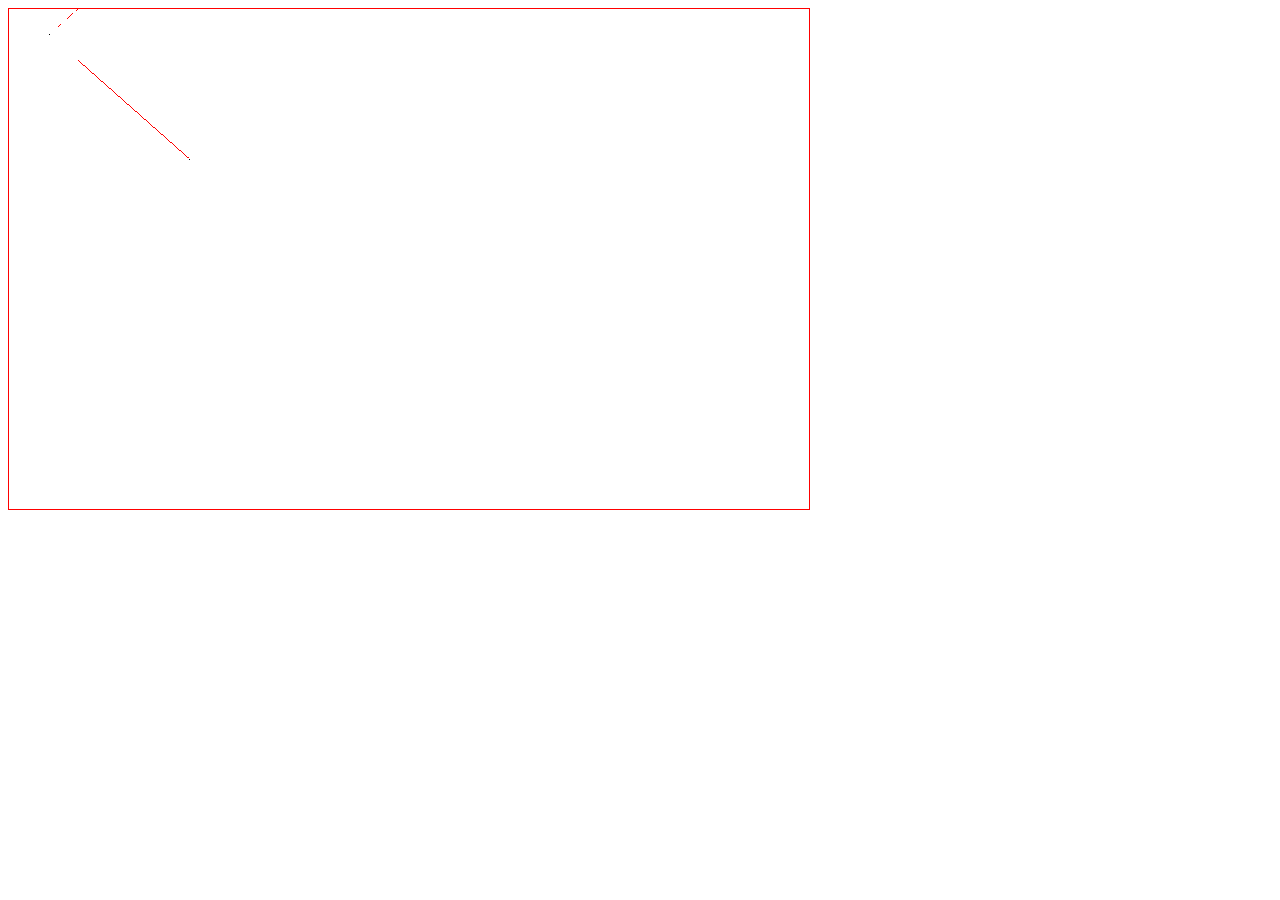
==== BezierCurve.html @ 1979ca0e "贝塞尔线" ====
<!DOCTYPE html>
<html>
<head>
    <meta charset="UTF-8">
    <title>贝塞尔曲线</title>
</head>
<body>
<canvas id="myCanvas" style="border:1px solid red"></canvas>
<script>
 var a = [0,0],
     b = [30,45],
     c = [50,50];


 var lineLength  = function (a,b) {
     if(a[0] === b[0]){
         return Math.abs(a[1]-b[1])
     }
     else if(a[1] === b[1]){
         return Math.abs(a[0]-b[0])
     }else{
         var left = Math.abs(a[0]-b[0]);
         var bottom = Math.abs(a[1]-b[1]);
         var sum = left*left + bottom*bottom;
         return Math.sqrt(sum);
     }
 }





 const myCanvas = document.getElementById("myCanvas");
 const canvas = myCanvas.getContext("2d");
 const coordinateSet = [{x:40,y:25},{x:180,y:150}];

 const Base_Data = {
     width:800,
     height:500
 }
 myCanvas.setAttribute("width",Base_Data.width);
 myCanvas.setAttribute("height",Base_Data.height);


 function initEvent() {
     var isLeftClick = false;
     myCanvas.onmousedown = function (e) {
         if(e.button === 0){
             isLeftClick = true;
             console.log("push :",e.offsetX,e.offsetY);
             coordinateSet.push({
                 x:e.offsetX,
                 y:e.offsetY
             })
         }
     }
     myCanvas.onmousemove = function (e) {
         if(isLeftClick){

         }
     }
     myCanvas.onmouseup = function (e) {
         isLeftClick = false;

     }
     myCanvas.onmouseout = function (e) {
         isLeftClick = false;
     }
 }

 function run() {
     var newCanvas = canvas.createImageData(Base_Data.width,Base_Data.height);

     var twoMatrix = ImageMatrixUtils.oneToTwo(newCanvas.data,Base_Data.width);
     twoMatrix = renderLine(twoMatrix,coordinateSet);
     var oneMatrix = ImageMatrixUtils.twoToOne(twoMatrix);
     console.log(oneMatrix);
     for(var i in newCanvas.data){
         if(oneMatrix[i]>200){
             newCanvas.data[i] = oneMatrix[i];
         }
     }
     canvas.putImageData(newCanvas,0,0);
 }

 function renderLine(twoMatrix,coordinateSet) {
     console.log(twoMatrix);
     for(var i =0;i<coordinateSet.length-1;i++){
         var start = coordinateSet[i],
             end = coordinateSet[i+1];
         var opp = lineLength([start.x,start.y],[end.x,end.y]);
         twoMatrix[start.y][start.x] = {
             r:0,g:0,b:0,a:255
         };
         twoMatrix[end.y][end.x] = {
             r:0,g:0,b:0,a:255
         };
         var sin = (Math.abs(start.x-end.x))/opp;
         var angle = Math.round(Math.asin(sin)/(2*Math.PI/360));
         console.log(angle);
         var w = Math.abs(start.x-end.x);
         var h = Math.abs(start.y-end.y);
        /* console.log(w,h);
         console.log(start.x,start.y);*/
         for(var x = start.x+1;x<end.x;x++){
             for(var y = 0;y<=end.y;y++){
                 var xy = lineLength([start.x,start.y],[x,y]);
                 //console.log(xy,[start.x,start.y],[x,y]);
                 var tempSin = (Math.abs(start.x-x))/xy;
                 var tempAngle = Math.round(Math.asin(tempSin)/(2*Math.PI/360));
                 //
                 if(angle === tempAngle){
                     console.log([start.x,start.y],[x,y],xy);
                     twoMatrix[y][x] = {
                         r:255,g:0,b:0,a:255
                     }
                     break;
                 }
             }
         }
     }
     return twoMatrix;
 }

 var ImageMatrixUtils = {
     oneToTwo: function (orginalData, w) {
         let arr = [];
         let index = 0;
         let len = Math.ceil(orginalData.length / 4 / w);

         for (let i = 0; i < len; i++) {
             let temp = [];
             for (let z = 0; z < w; z++) {
                 temp.push({
                     r: orginalData[index],
                     g: orginalData[index + 1],
                     b: orginalData[index + 2],
                     a: orginalData[index + 3]
                 });
                 index += 4;
             }
             arr.push(temp);
         }
         return arr;
     },
     twoToOne: function (orginalData) {
         let arr = [];
         for (var i in orginalData) {
             for (var z in orginalData[i]) {
                 arr.push(orginalData[i][z].r);
                 arr.push(orginalData[i][z].g);
                 arr.push(orginalData[i][z].b);
                 arr.push(orginalData[i][z].a);
             }
         }
         return arr;
     }
 }
 initEvent();
 run()
</script>
</body>
</html>
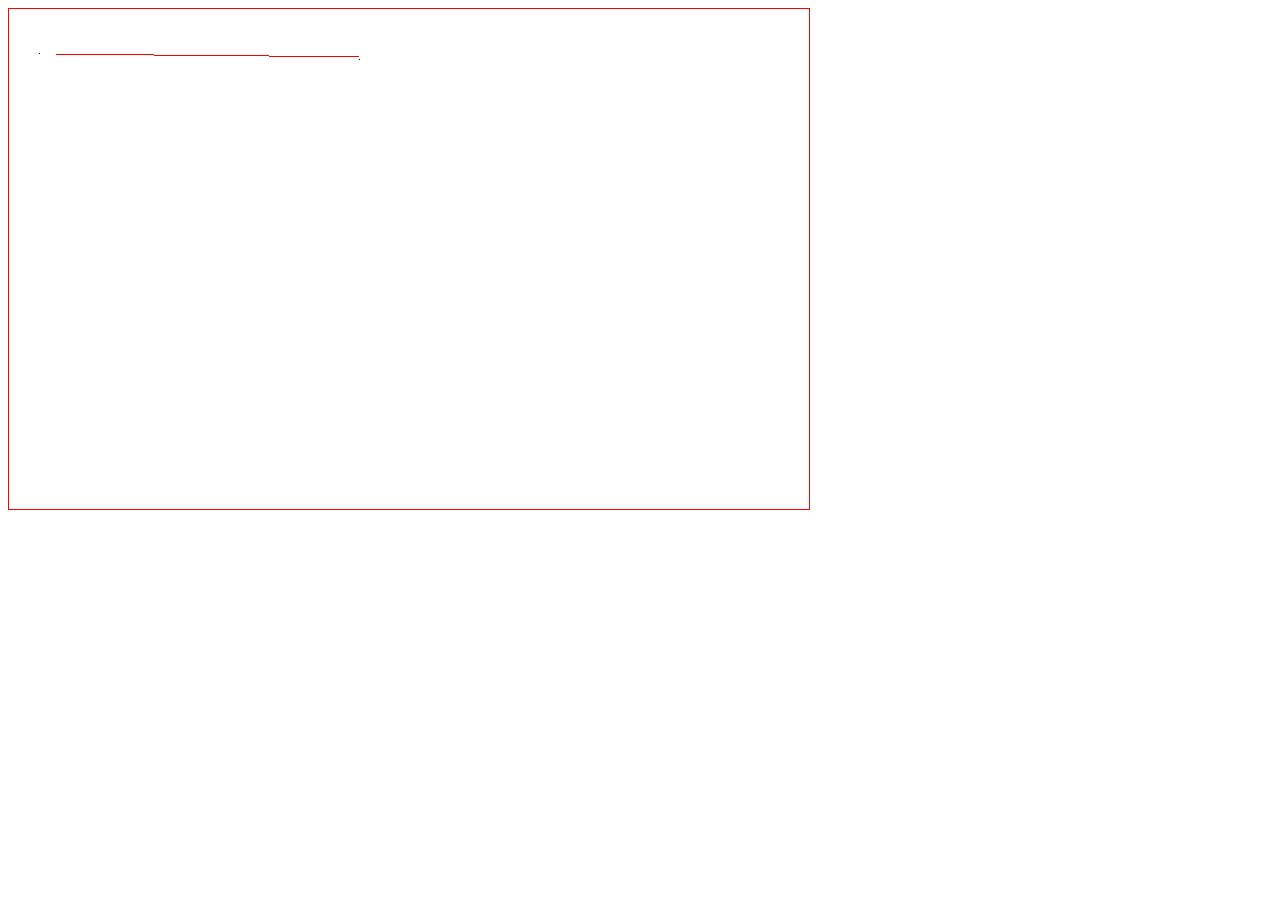
==== commit db5ea3e5: "优化修改" ====
--- a/BezierCurve.html
+++ b/BezierCurve.html
@@ -7,9 +7,6 @@
 <body>
 <canvas id="myCanvas" style="border:1px solid red"></canvas>
 <script>
- var a = [0,0],
-     b = [30,45],
-     c = [50,50];
 
 
  var lineLength  = function (a,b) {
@@ -32,7 +29,7 @@
 
  const myCanvas = document.getElementById("myCanvas");
  const canvas = myCanvas.getContext("2d");
- const coordinateSet = [{x:40,y:25},{x:180,y:150}];
+ const coordinateSet = [{x:30,y:44},{x:350,y:50}];
 
  const Base_Data = {
      width:800,
@@ -76,9 +73,7 @@
      var oneMatrix = ImageMatrixUtils.twoToOne(twoMatrix);
      console.log(oneMatrix);
      for(var i in newCanvas.data){
-         if(oneMatrix[i]>200){
-             newCanvas.data[i] = oneMatrix[i];
-         }
+         newCanvas.data[i] = oneMatrix[i];
      }
      canvas.putImageData(newCanvas,0,0);
  }
@@ -88,33 +83,47 @@
      for(var i =0;i<coordinateSet.length-1;i++){
          var start = coordinateSet[i],
              end = coordinateSet[i+1];
+
+         if(end.x < start.x){
+             var temp = end;
+             end = start;
+             start = temp;
+         }
+
          var opp = lineLength([start.x,start.y],[end.x,end.y]);
+         console.log(opp);
          twoMatrix[start.y][start.x] = {
              r:0,g:0,b:0,a:255
          };
          twoMatrix[end.y][end.x] = {
              r:0,g:0,b:0,a:255
          };
-         var sin = (Math.abs(start.x-end.x))/opp;
+         var sin = (Math.abs(start.y-end.y))/opp;
          var angle = Math.round(Math.asin(sin)/(2*Math.PI/360));
-         console.log(angle);
+
          var w = Math.abs(start.x-end.x);
          var h = Math.abs(start.y-end.y);
         /* console.log(w,h);
          console.log(start.x,start.y);*/
+        console.log(angle,6666)
+        var error = 0;
+        if(!omparativeAngle(angle,45,5)){
+            error = 3;
+        }
          for(var x = start.x+1;x<end.x;x++){
              for(var y = 0;y<=end.y;y++){
-                 var xy = lineLength([start.x,start.y],[x,y]);
-                 //console.log(xy,[start.x,start.y],[x,y]);
-                 var tempSin = (Math.abs(start.x-x))/xy;
-                 var tempAngle = Math.round(Math.asin(tempSin)/(2*Math.PI/360));
-                 //
-                 if(angle === tempAngle){
-                     console.log([start.x,start.y],[x,y],xy);
-                     twoMatrix[y][x] = {
-                         r:255,g:0,b:0,a:255
+                 if(x > start.x && y > start.y && x < end.x && y < end.y){
+                     var xy = lineLength([start.x,start.y],[x,y]);
+                     var tempSin = (Math.abs(start.y-y))/xy;
+                     var tempAngle = Math.round(Math.asin(tempSin)/(2*Math.PI/360));
+                     //
+                     if(omparativeAngle(angle,tempAngle,error)){
+                         twoMatrix[y][x] = {
+                             r:255,g:0,b:0,a:255
+                         }
+                         error -= 0.05
+                         break;
                      }
-                     break;
                  }
              }
          }
@@ -122,6 +131,18 @@
      return twoMatrix;
  }
 
+ 
+ function omparativeAngle(a,b,error){
+     if(a === b){
+         return true;
+     }
+     if(Math.abs(a-b)<error){
+         return true;
+     }else{
+         return false;
+     }
+ }
+ 
  var ImageMatrixUtils = {
      oneToTwo: function (orginalData, w) {
          let arr = [];
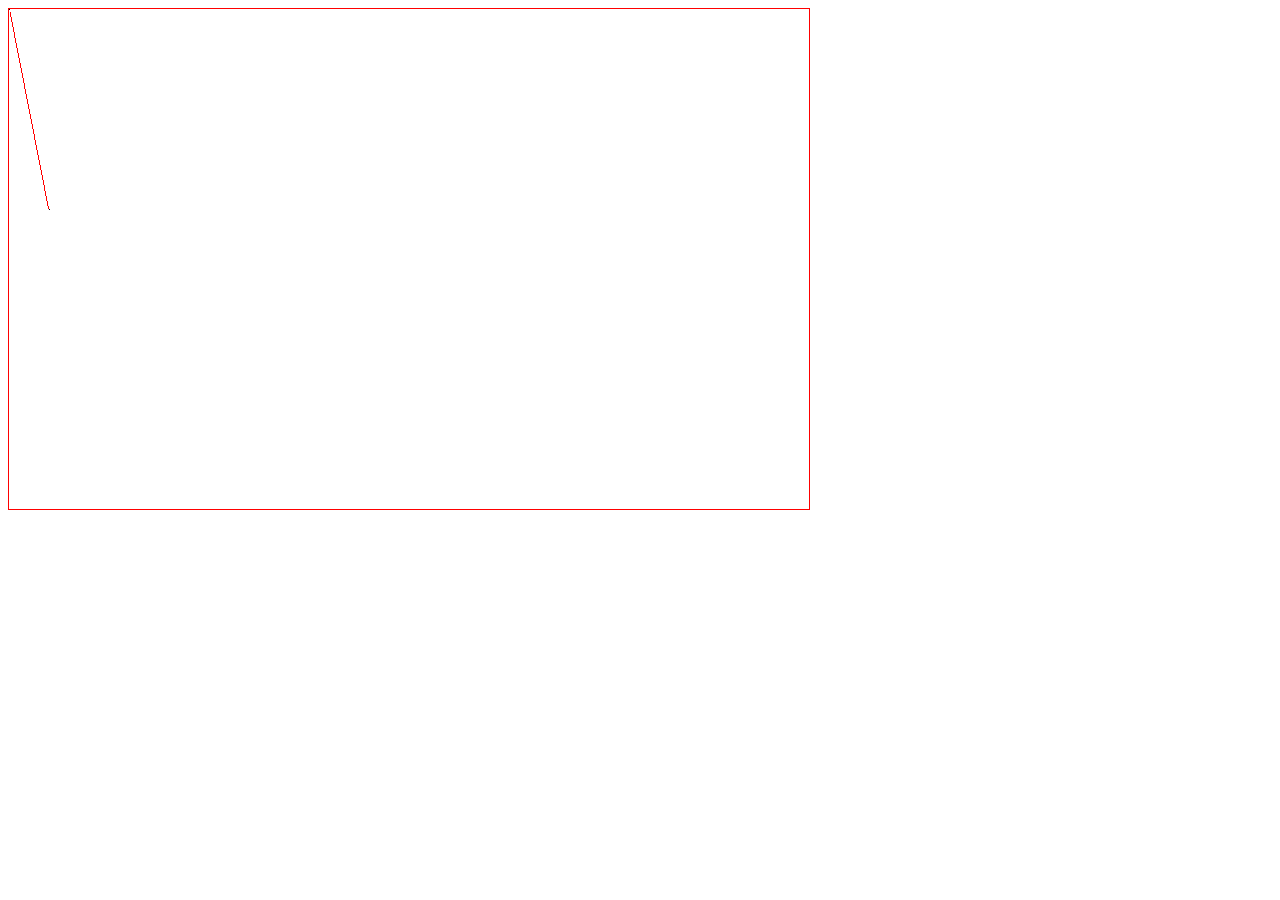
==== commit 0d1b4d83: "重写了两点一线的代码" ====
--- a/BezierCurve.html
+++ b/BezierCurve.html
@@ -9,27 +9,28 @@
 <script>
 
 
- var lineLength  = function (a,b) {
-     if(a[0] === b[0]){
-         return Math.abs(a[1]-b[1])
-     }
-     else if(a[1] === b[1]){
-         return Math.abs(a[0]-b[0])
-     }else{
-         var left = Math.abs(a[0]-b[0]);
-         var bottom = Math.abs(a[1]-b[1]);
-         var sum = left*left + bottom*bottom;
-         return Math.sqrt(sum);
-     }
- }
 
+
+    var lineLength  = function (a,b) {
+        if(a[0] === b[0]){
+            return Math.abs(a[1]-b[1])
+        }
+        else if(a[1] === b[1]){
+            return Math.abs(a[0]-b[0])
+        }else{
+            var left = Math.abs(a[0]-b[0]);
+            var bottom = Math.abs(a[1]-b[1]);
+            var sum = left*left + bottom*bottom;
+            return left/Math.sqrt(sum);
+        }
+    }
 
 
 
 
  const myCanvas = document.getElementById("myCanvas");
  const canvas = myCanvas.getContext("2d");
- const coordinateSet = [{x:30,y:44},{x:350,y:50}];
+ const coordinateSet = [{x:0,y:0},{x:40,y:200}];
 
  const Base_Data = {
      width:800,
@@ -71,7 +72,7 @@
      var twoMatrix = ImageMatrixUtils.oneToTwo(newCanvas.data,Base_Data.width);
      twoMatrix = renderLine(twoMatrix,coordinateSet);
      var oneMatrix = ImageMatrixUtils.twoToOne(twoMatrix);
-     console.log(oneMatrix);
+
      for(var i in newCanvas.data){
          newCanvas.data[i] = oneMatrix[i];
      }
@@ -79,70 +80,67 @@
  }
 
  function renderLine(twoMatrix,coordinateSet) {
-     console.log(twoMatrix);
+
      for(var i =0;i<coordinateSet.length-1;i++){
          var start = coordinateSet[i],
              end = coordinateSet[i+1];
 
-         if(end.x < start.x){
-             var temp = end;
-             end = start;
-             start = temp;
-         }
-
-         var opp = lineLength([start.x,start.y],[end.x,end.y]);
-         console.log(opp);
          twoMatrix[start.y][start.x] = {
              r:0,g:0,b:0,a:255
          };
          twoMatrix[end.y][end.x] = {
              r:0,g:0,b:0,a:255
          };
-         var sin = (Math.abs(start.y-end.y))/opp;
-         var angle = Math.round(Math.asin(sin)/(2*Math.PI/360));
 
-         var w = Math.abs(start.x-end.x);
-         var h = Math.abs(start.y-end.y);
-        /* console.log(w,h);
-         console.log(start.x,start.y);*/
-        console.log(angle,6666)
-        var error = 0;
-        if(!omparativeAngle(angle,45,5)){
-            error = 3;
+        var dx = start.x - end.x;
+        var dy = start.y - end.y;
+        var directionX = dx > 0 ? -1 : 1;
+        var directionY = dy > 0 ? -1 : 1;
+        var k = lineLength([start.x,start.y],[end.x,end.y]);
+         let e = -0.5;
+
+
+         console.log(start,end,dx,dy,k);
+         console.log(twoMatrix);
+        if(Math.abs(dx)>=Math.abs(dy)){
+
+            let y = start.y;
+            for(let x =start.x;x<end.x;x+=directionX){
+                console.log(x,y);
+                if(y>0 && x>0){
+                    twoMatrix[y][x] = {
+                        r:255,g:0,b:0,a:255
+                    }
+                }
+                e += k;
+                if(e>0){
+                    y += directionY;
+                    e -= 1;
+                }
+            }
+        }else{
+
+            let x =start.x;
+
+            for(let y = start.y;y<end.y;y+=directionY){
+                console.log(x,y,e);
+                if(y>0 && x>0){
+                    twoMatrix[y][x] = {
+                        r:255,g:0,b:0,a:255
+                    }
+                }
+                e += k;
+                if(e>0){
+                    x += directionX;
+                    e -= 1;
+                }
+            }
         }
-         for(var x = start.x+1;x<end.x;x++){
-             for(var y = 0;y<=end.y;y++){
-                 if(x > start.x && y > start.y && x < end.x && y < end.y){
-                     var xy = lineLength([start.x,start.y],[x,y]);
-                     var tempSin = (Math.abs(start.y-y))/xy;
-                     var tempAngle = Math.round(Math.asin(tempSin)/(2*Math.PI/360));
-                     //
-                     if(omparativeAngle(angle,tempAngle,error)){
-                         twoMatrix[y][x] = {
-                             r:255,g:0,b:0,a:255
-                         }
-                         error -= 0.05
-                         break;
-                     }
-                 }
-             }
-         }
      }
      return twoMatrix;
  }
 
- 
- function omparativeAngle(a,b,error){
-     if(a === b){
-         return true;
-     }
-     if(Math.abs(a-b)<error){
-         return true;
-     }else{
-         return false;
-     }
- }
- 
+
  var ImageMatrixUtils = {
      oneToTwo: function (orginalData, w) {
          let arr = [];
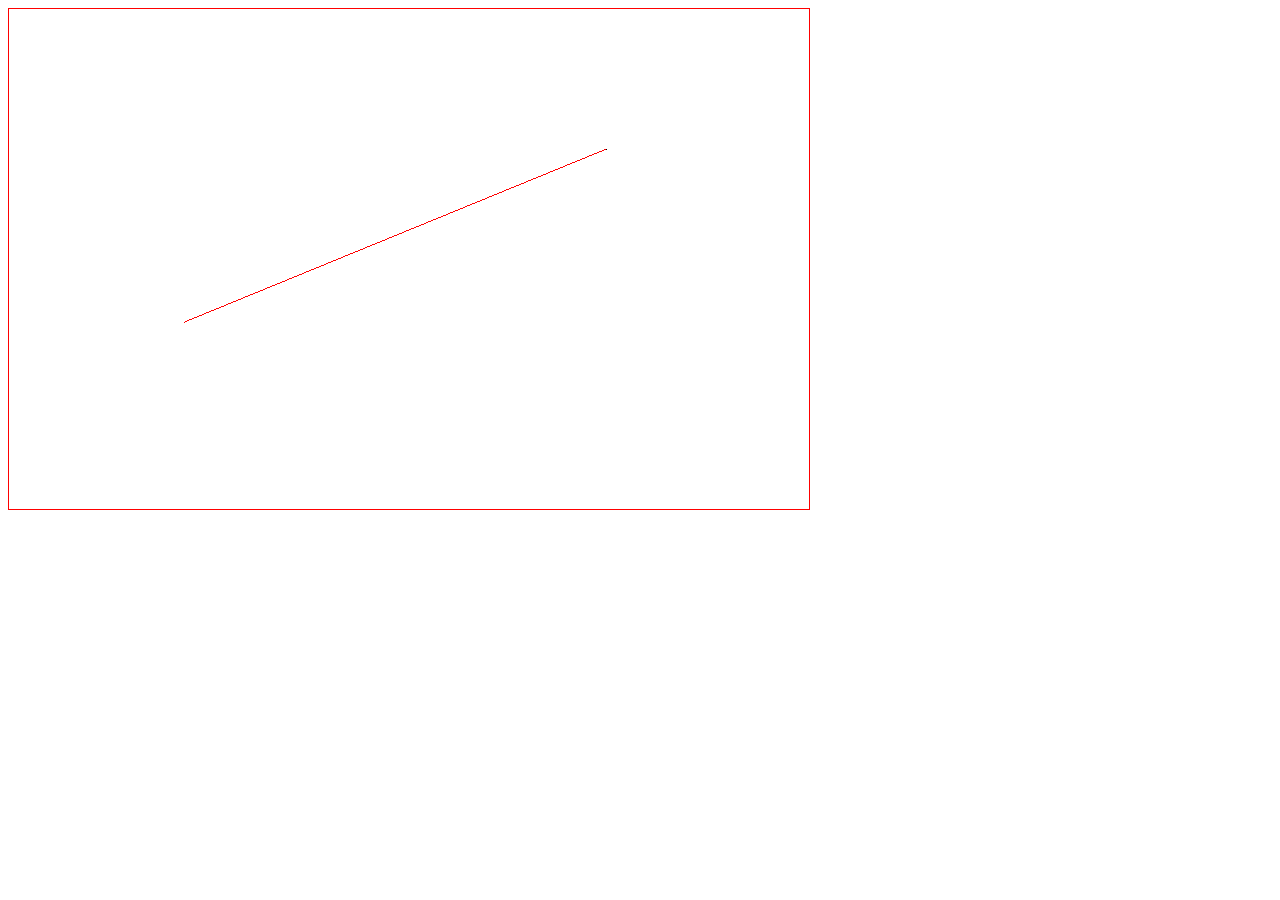
==== commit 89183897: "终于写好了第一步" ====
--- a/BezierCurve.html
+++ b/BezierCurve.html
@@ -20,8 +20,13 @@
         }else{
             var left = Math.abs(a[0]-b[0]);
             var bottom = Math.abs(a[1]-b[1]);
-            var sum = left*left + bottom*bottom;
-            return left/Math.sqrt(sum);
+            //var sum = left*left + bottom*bottom;
+            console.log(left,bottom);
+            if(left>bottom){
+                return bottom/left
+            }else{
+                return left/bottom
+            }
         }
     }
 
@@ -30,7 +35,7 @@
 
  const myCanvas = document.getElementById("myCanvas");
  const canvas = myCanvas.getContext("2d");
- const coordinateSet = [{x:0,y:0},{x:40,y:200}];
+ const coordinateSet = [{x:175,y:313},{x:597,y:140}];
 
  const Base_Data = {
      width:800,
@@ -79,7 +84,7 @@
      canvas.putImageData(newCanvas,0,0);
  }
 
- function renderLine(twoMatrix,coordinateSet) {
+    function renderLine(twoMatrix,coordinateSet) {
 
      for(var i =0;i<coordinateSet.length-1;i++){
          var start = coordinateSet[i],
@@ -91,22 +96,23 @@
          twoMatrix[end.y][end.x] = {
              r:0,g:0,b:0,a:255
          };
+         if(end.x < start.x){
+             var temp = end;
+             end = start;
+             start = temp;
+         }
 
         var dx = start.x - end.x;
         var dy = start.y - end.y;
         var directionX = dx > 0 ? -1 : 1;
         var directionY = dy > 0 ? -1 : 1;
         var k = lineLength([start.x,start.y],[end.x,end.y]);
-         let e = -0.5;
-
-
-         console.log(start,end,dx,dy,k);
-         console.log(twoMatrix);
+         let e = 0;
         if(Math.abs(dx)>=Math.abs(dy)){
 
             let y = start.y;
             for(let x =start.x;x<end.x;x+=directionX){
-                console.log(x,y);
+
                 if(y>0 && x>0){
                     twoMatrix[y][x] = {
                         r:255,g:0,b:0,a:255
@@ -176,7 +182,7 @@
      }
  }
  initEvent();
- run()
+    run()
 </script>
 </body>
 </html>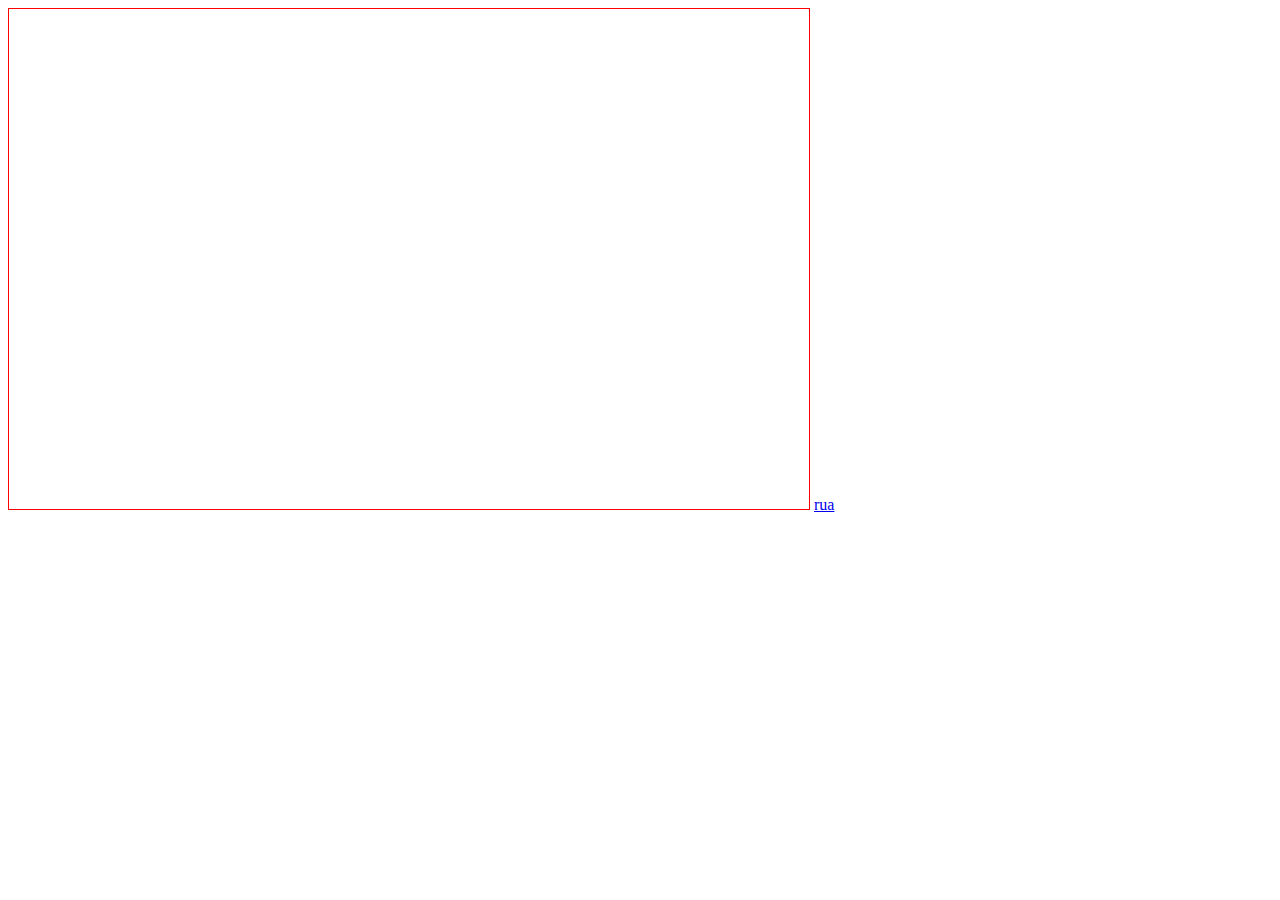
==== commit cd0a0a62: "快接近尾声了" ====
--- a/BezierCurve.html
+++ b/BezierCurve.html
@@ -6,27 +6,18 @@
 </head>
 <body>
 <canvas id="myCanvas" style="border:1px solid red"></canvas>
+<a href="javascript:run()">rua</a>
 <script>
 
 
-
-
     var lineLength  = function (a,b) {
-        if(a[0] === b[0]){
-            return Math.abs(a[1]-b[1])
-        }
-        else if(a[1] === b[1]){
-            return Math.abs(a[0]-b[0])
+        let left = Math.abs(a[0]-b[0]);
+        let bottom = Math.abs(a[1]-b[1]);
+
+        if(left>bottom){
+            return bottom/left
         }else{
-            var left = Math.abs(a[0]-b[0]);
-            var bottom = Math.abs(a[1]-b[1]);
-            //var sum = left*left + bottom*bottom;
-            console.log(left,bottom);
-            if(left>bottom){
-                return bottom/left
-            }else{
-                return left/bottom
-            }
+            return left/bottom
         }
     }
 
@@ -35,8 +26,8 @@
 
  const myCanvas = document.getElementById("myCanvas");
  const canvas = myCanvas.getContext("2d");
- const coordinateSet = [{x:175,y:313},{x:597,y:140}];
-
+ const coordinateSet = [];
+ var coordinateSetDetails = [];
  const Base_Data = {
      width:800,
      height:500
@@ -76,74 +67,174 @@
 
      var twoMatrix = ImageMatrixUtils.oneToTwo(newCanvas.data,Base_Data.width);
      twoMatrix = renderLine(twoMatrix,coordinateSet);
+    render(twoMatrix,newCanvas);
+    startRenderBezierCurve(twoMatrix,newCanvas);
+
+ }
+
+ function render(twoMatrix,newCanvas) {
      var oneMatrix = ImageMatrixUtils.twoToOne(twoMatrix);
-
      for(var i in newCanvas.data){
          newCanvas.data[i] = oneMatrix[i];
      }
      canvas.putImageData(newCanvas,0,0);
  }
 
-    function renderLine(twoMatrix,coordinateSet) {
-
+
+ function renderLine(twoMatrix,coordinateSet) {
+        coordinateSetDetails = [];
      for(var i =0;i<coordinateSet.length-1;i++){
          var start = coordinateSet[i],
              end = coordinateSet[i+1];
-
-         twoMatrix[start.y][start.x] = {
-             r:0,g:0,b:0,a:255
-         };
-         twoMatrix[end.y][end.x] = {
-             r:0,g:0,b:0,a:255
-         };
-         if(end.x < start.x){
-             var temp = end;
-             end = start;
-             start = temp;
-         }
-
-        var dx = start.x - end.x;
-        var dy = start.y - end.y;
-        var directionX = dx > 0 ? -1 : 1;
-        var directionY = dy > 0 ? -1 : 1;
-        var k = lineLength([start.x,start.y],[end.x,end.y]);
-         let e = 0;
-        if(Math.abs(dx)>=Math.abs(dy)){
-
-            let y = start.y;
-            for(let x =start.x;x<end.x;x+=directionX){
-
-                if(y>0 && x>0){
-                    twoMatrix[y][x] = {
-                        r:255,g:0,b:0,a:255
-                    }
-                }
-                e += k;
-                if(e>0){
-                    y += directionY;
-                    e -= 1;
-                }
-            }
-        }else{
-
-            let x =start.x;
-
-            for(let y = start.y;y<end.y;y+=directionY){
-                console.log(x,y,e);
-                if(y>0 && x>0){
-                    twoMatrix[y][x] = {
-                        r:255,g:0,b:0,a:255
-                    }
-                }
-                e += k;
-                if(e>0){
-                    x += directionX;
-                    e -= 1;
-                }
-            }
-        }
+         whileMatrixAndRenderLine(start,end,{r:255,g:0,b:0,a:255},twoMatrix,[],true);
      }
      return twoMatrix;
+ }
+
+ function whileMatrixAndRenderLine(start,end,color,twoMatrix,coordinate,isPush) {
+
+     if(end.x < start.x){
+         let temp = end;
+         end = start;
+         start = temp;
+     }
+
+     var dx = start.x - end.x;
+     var dy = start.y - end.y;
+     var directionX = dx > 0 ? -1 : 1;
+     var directionY = dy > 0 ? -1 : 1;
+     var k = lineLength([start.x,start.y],[end.x,end.y]);
+     let e = 0;
+
+     if(Math.abs(dx)>=Math.abs(dy)){
+         let y = start.y;
+         for(let x =start.x;x<end.x;x+=directionX){
+
+             if(y>0 && x>0){
+                 coordinate.push({
+                     x:x,
+                     y:y
+                 })
+
+                 twoMatrix[y][x] = color
+             }
+             e += k;
+             if(e>0){
+                 y += directionY;
+                 e -= 1;
+             }
+         }
+     }
+     else{
+         let x =start.x;
+         if(directionY>0){
+             for(let y = start.y;y<end.y;y+=directionY){
+                 if(y>0 && x>0){
+                     coordinate.push({
+                         x:x,
+                         y:y
+                     })
+                     twoMatrix[y][x] = color
+                 }
+                 e += k;
+                 if(e>0){
+                     x += directionX;
+                     e -= 1;
+                 }
+             }
+         }else {
+             for(let y = start.y;y>end.y;y+=directionY){
+                 if(y>0 && x>0){
+                     coordinate.push({
+                         x:x,
+                         y:y
+                     })
+                     twoMatrix[y][x] = color
+                 }
+                 e += k;
+                 if(e>0){
+                     x += directionX;
+                     e -= 1;
+                 }
+             }
+         }
+
+     }
+     if(isPush){
+         console.log("arr",coordinate);
+         coordinateSetDetails.push(coordinate);
+     }
+     return coordinate;
+ }
+
+
+
+ function startRenderBezierCurve(twoMatrix,newCanvas){
+     if(coordinateSetDetails.length<2){
+         return false;
+     }
+     let eachFrame = [];
+     let bezier = [];
+
+     for(let i=0;i<coordinateSetDetails.length-1;i++){
+         let start = coordinateSetDetails[i],
+             end = coordinateSetDetails[i+1];
+
+         if(start.length>=end.length){
+             for(let index=0;index<start.length;index++){
+                 console.log(eachFrame.length)
+                 let tempTwoMatrix = JSON.parse(JSON.stringify(twoMatrix));
+                 let a = start[index],
+                     bl = index/(start.length-1);
+                     b = end[Math.round(bl*(end.length-1))];
+                     let line = whileMatrixAndRenderLine(a,b,{r:0,g:255,b:0,a:255},tempTwoMatrix,[]),
+                     c = line[Math.round(bl*(line.length-1))];
+
+                 bezier.push({y:c.y,x:c.x});
+                 eachFrame.push(tempTwoMatrix);
+                 if(eachFrame.length>30){
+                     break;
+                 }
+             }
+         }else{
+             for(let index=0;index<end.length;index++){
+                 console.log(eachFrame.length)
+                 let tempTwoMatrix = JSON.parse(JSON.stringify(twoMatrix));
+                 let a = end[index],
+                     bl = index/(end.length-1),
+                     b = start[Math.round(bl*(start.length-1))];
+                     let line = whileMatrixAndRenderLine(a,b,{r:0,g:255,b:0,a:255},tempTwoMatrix,[]),
+                     c = line[Math.round(bl*(line.length-1))];
+                 bezier.push({y:c.y,x:c.x});
+                 eachFrame.push(tempTwoMatrix);
+                 if(eachFrame.length>30){
+                     break;
+                 }
+             }
+         }
+     }
+
+     console.log(eachFrame,bezier);
+
+     let interval = setInterval(function () {
+         if(eachFrame.length===0){
+             for(let i in bezier){
+                 let x = bezier[i].x,
+                     y = bezier[i].y;
+                 twoMatrix[y][x] = {r:0,g:0,b:255,a:255}
+             }
+             render(twoMatrix,newCanvas);
+             clearInterval(interval);
+             return false;
+         }
+         let one = eachFrame.shift();
+         for(let i in bezier){
+             let x = bezier[i].x,
+                 y = bezier[i].y;
+             one[y][x] = {r:0,g:0,b:255,a:255}
+         }
+         render(one,newCanvas);
+     },150)
  }
 
 
@@ -182,7 +273,7 @@
      }
  }
  initEvent();
-    run()
+
 </script>
 </body>
 </html>